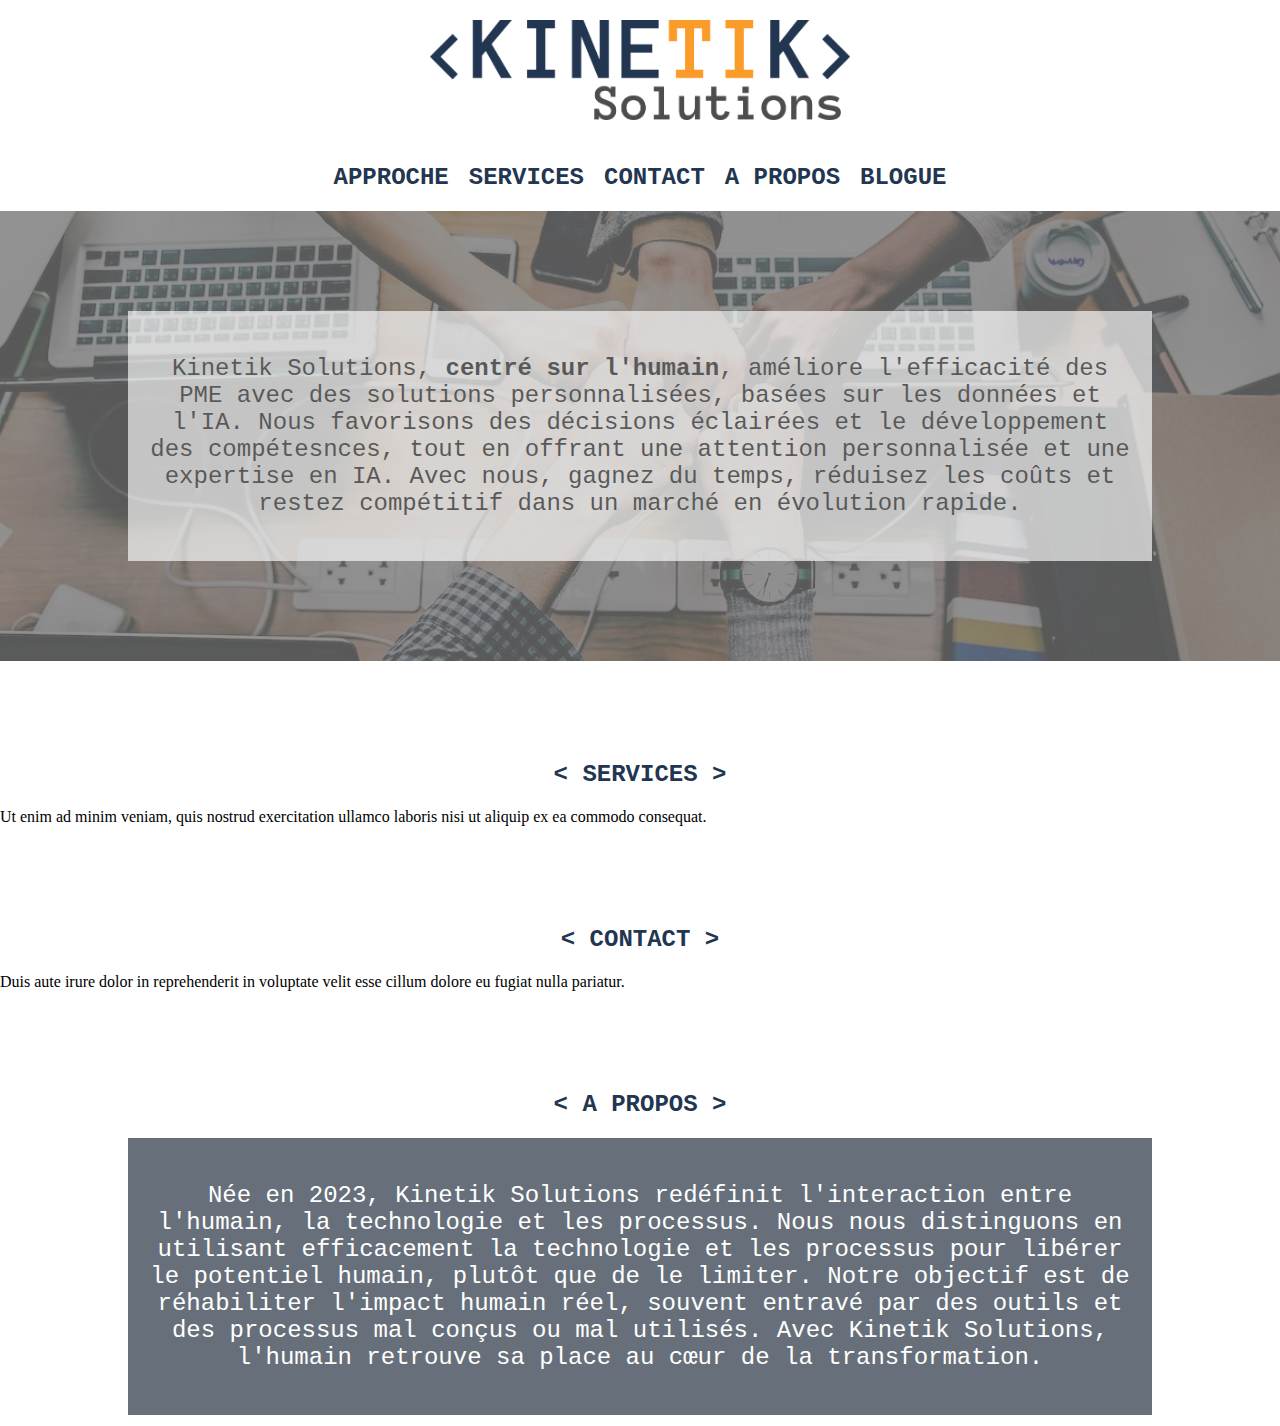
==== test2.html @ 8cd0c272 "final push of the day" ====
<!DOCTYPE html>
<html>

<head>
    <style>
        * {
            box-sizing: border-box;
        }

        body,
        html {
            margin: 0;
            padding: 0;
        }

        #logo {
            width: 100%;
            text-align: center;
            padding: 20px;
        }

        #navbar {
            background: #FFF;
            color: #fff;
            text-align: center;
            padding: 20px;
            display: flex;
            justify-content: flex-start;
            align-items: center;
            position: relative;
            padding-left: 20px;
        }

        #navbar-container {
            display: flex;
            justify-content: center;
            align-items: center;
            width: 100%;
        }

        #navbar-container img {
            display: none;
            margin-right: 10px;

        }

        #navbar.sticky {
            position: fixed;
            top: 0;
            width: 100%;
            z-index: 1;
        }

        #navbar.sticky #navbar-container img {
            display: block;

        }

        #navbar ul {
            list-style-type: none;
            margin: 0;
            padding: 0;
            display: inline-flex;
            justify-content: center;
        }

        #navbar ul li {
            margin: 0 10px;
        }

        #navbar ul li a {
            text-decoration: none;
            font-family: 'Anonymous Pro', monospace;
            font-weight: bold;
            font-size: 24px;
            text-transform: uppercase;
            color: #223651;
            transition: color 0.3s;
        }

        #navbar ul li a:hover {
            color: #FB9C2A;
            text-decoration: underline;
        }

        @media (max-width: 768px) {
            #logo {
                display: none;
            }

            #navbar {
                flex-direction: column;
                align-items: center;
            }

            #navbar-container {
                flex-direction: column;
            }

            #navbar ul {
                flex-direction: column;
                width: 100%;
            }

            #navbar ul li {
                text-align: center;
                margin: 10px 0;
            }

            #navbar-container img {
                display: block;
                margin-bottom: 10px;
            }
        }



        .content h2 {
            margin-top: 100px;
            font-family: 'Anonymous Pro', monospace;
            font-weight: bold;
            color: #223651;
            font-size: 24px;
            text-align: center;
            text-transform: uppercase;


        }

        .bg-image {
            background-image: url('./img/team.avif');
            opacity: 0.65;
            background-size: cover;
            background-position: center;
            width: 100vw;
            min-height: 50vh;
            display: flex;
            justify-content: center;
            align-items: center;
            position: relative;
        }

        .bg-image::after {
            content: "";
            background: rgba(0, 0, 0, 0.65);
            position: absolute;
            top: 0;
            bottom: 0;
            left: 0;
            right: 0;
        }

        .s1-text-box {
            background: rgba(255, 255, 255, 0.65);
            font-family: 'Anonymous Pro', monospace;
            font-size: 24px;
            padding: 20px;
            color: #000000;
            text-align: center;
            max-width: 80%;
            position: relative;
            z-index: 1;
        }


        .s4-text-box {
            background: rgba(22, 36, 51, 0.65);
            font-family: 'Anonymous Pro', monospace;
            font-size: 24px;
            padding: 20px;
            color: #FFF;
            text-align: center;
            max-width: 80%;
            margin: 0 auto;

        }

        .section1 {
            margin: 0;
            padding: 0;

        }
    </style>
    <title>Kinetik Solutions</title>
</head>

<body>
    <div id="logo">
        <img src="./img/brand/ks_logo5_selected.png" alt="Kinetik Solutions Logo" height="100px">
    </div>

    <nav id="navbar">
        <div id="navbar-container">
            <img src="./img/brand/ks_logo5_selected.png" height="42px" alt="Nav Image">
            <ul>
                <li><a href="#section1">Approche</a></li>
                <li><a href="#section2">Services</a></li>
                <li><a href="#section3">Contact</a></li>
                <li><a href="#section4">A Propos</a></li>
                <li><a href="">Blogue</a></li>
            </ul>
        </div>
    </nav>

    <div id="section1" class="content">
        <div class="bg-image">
            <div class="s1-text-box">
                <p>Kinetik Solutions, <strong>centré sur l'humain</strong>, améliore l'efficacité des PME avec des
                    solutions personnalisées, basées sur les données et l'IA. Nous favorisons des décisions éclairées et
                    le développement des compétesnces, tout en offrant une attention personnalisée et une expertise en
                    IA. Avec nous, gagnez du temps, réduisez les coûts et restez compétitif dans un marché en évolution
                    rapide.</p>
            </div>
        </div>
    </div>

    <div id="section2" class="content">
        <h2>&lt Services &gt</h2>
        <p>Ut enim ad minim veniam, quis nostrud exercitation ullamco laboris nisi ut aliquip ex ea commodo consequat.
        </p>
    </div>

    <div id="section3" class="content">
        <h2>&lt Contact &gt</h2>
        <p>Duis aute irure dolor in reprehenderit in voluptate velit esse cillum dolore eu fugiat nulla pariatur.</p>
    </div>

    <div id="section4" class="content">
        <h2>&lt A Propos &gt</h2>
        <div class="s4-text-box">
            <p>Née en 2023, Kinetik Solutions redéfinit l'interaction entre l'humain, la technologie et les processus.
                Nous
                nous distinguons en utilisant efficacement la technologie et les processus pour libérer le potentiel
                humain,
                plutôt que de le limiter. Notre objectif est de réhabiliter l'impact humain réel, souvent entravé par
                des
                outils et des processus mal conçus ou mal utilisés. Avec Kinetik Solutions, l'humain retrouve sa place
                au
                cœur de la transformation.</p>
        </div>
    </div>



    <script>
        window.onscroll = function () { stickNavbar() };

        var navbar = document.getElementById("navbar");
        var navbarImage = document.querySelector("#navbar-container img");
        var sticky = navbar.offsetTop;

        function stickNavbar() {
            if (window.pageYOffset >= sticky) {
                navbar.classList.add("sticky");

            } else {
                navbar.classList.remove("sticky");

            }
        }

    </script>

</html>
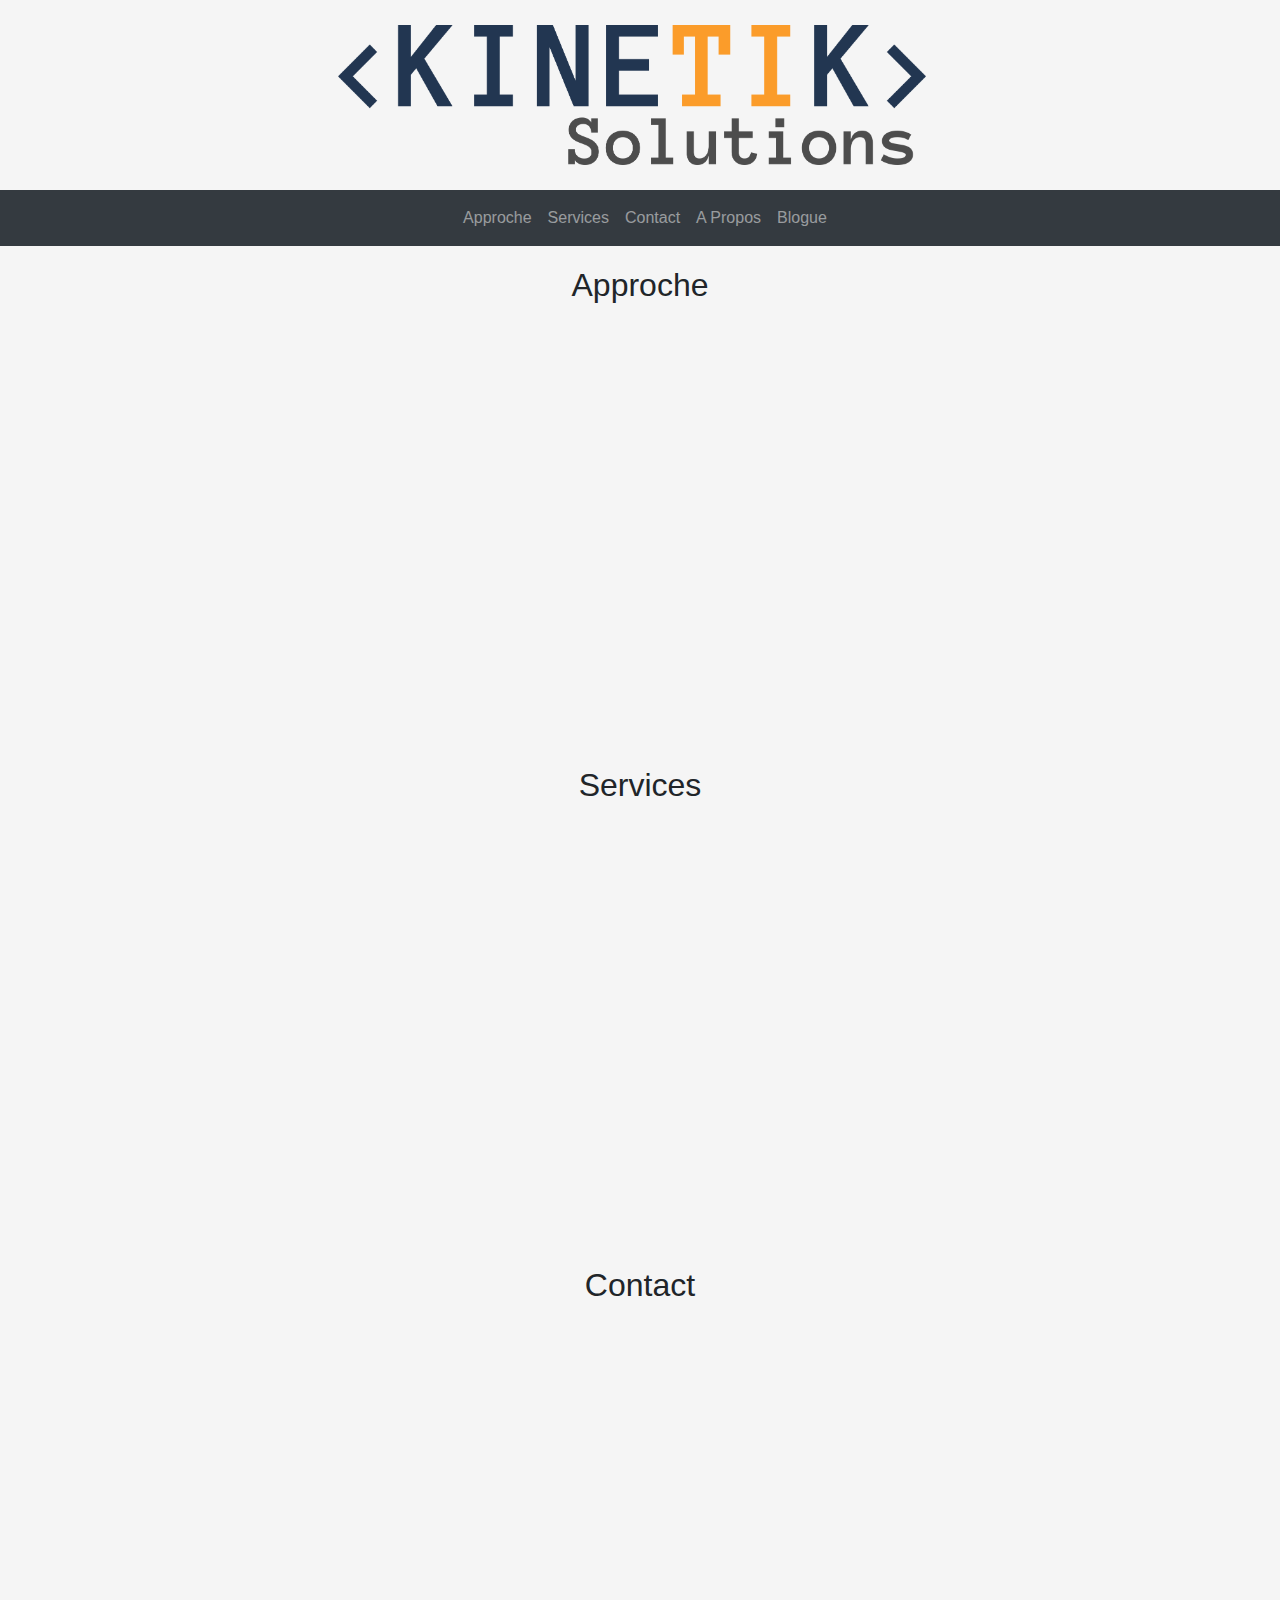
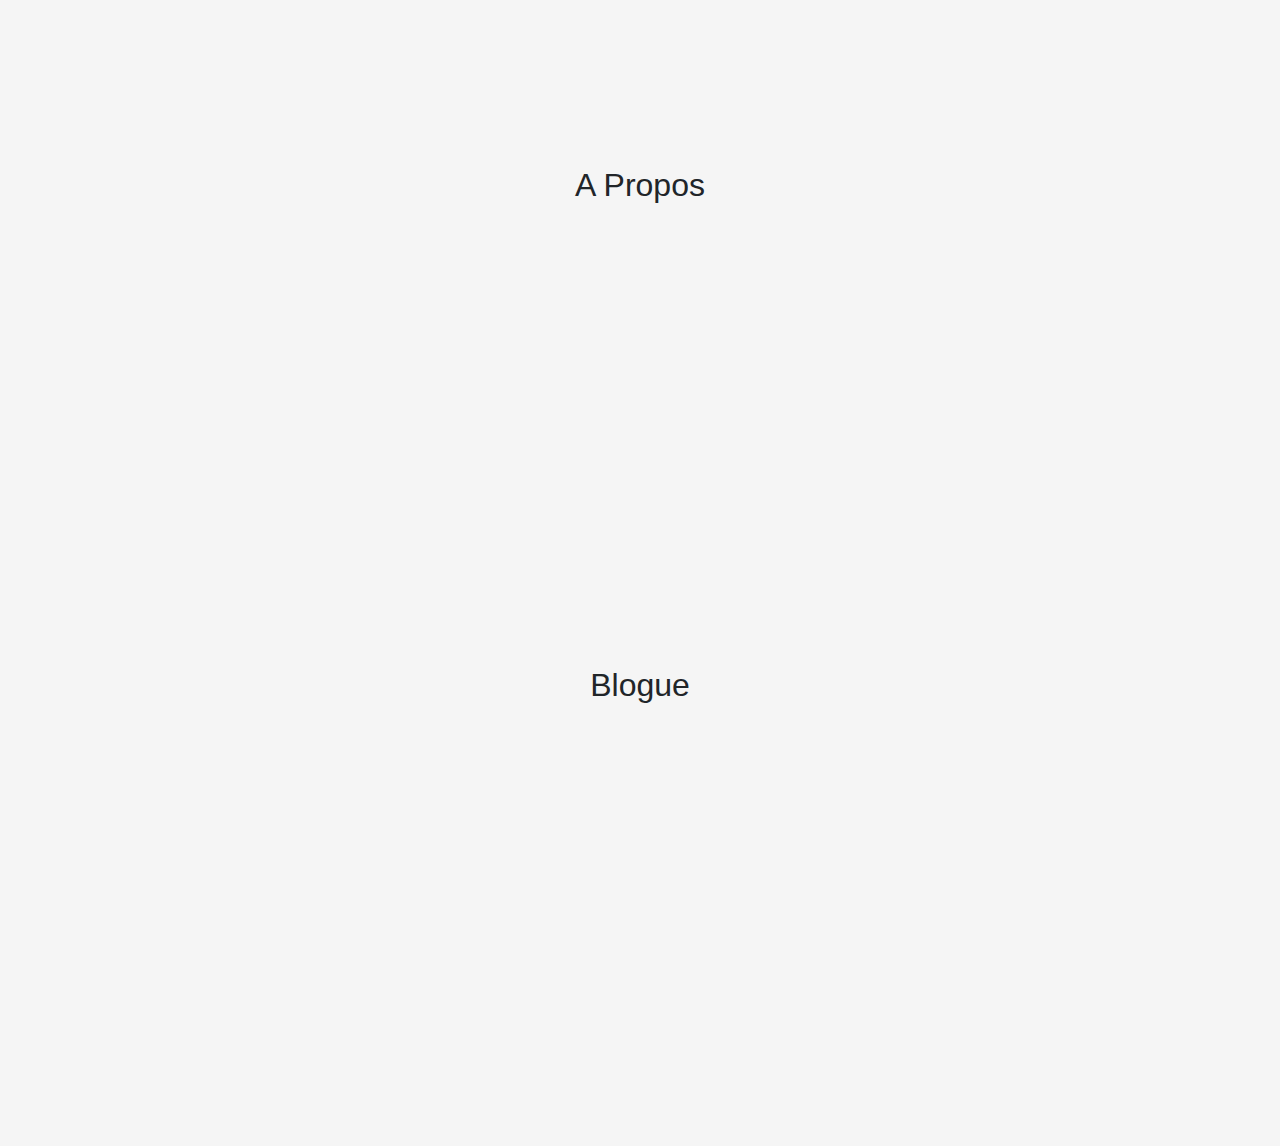
==== commit 5122b869: "11 juillet test2.html en bootstrap" ====
--- a/test2.html
+++ b/test2.html
@@ -1,264 +1,170 @@
 <!DOCTYPE html>
-<html>
+<html lang="en">
 
 <head>
+    <meta charset="UTF-8">
+    <meta name="viewport" content="width=device-width, initial-scale=1.0">
+    <title>Sticky Menu Example</title>
+    <link rel="stylesheet" href="https://stackpath.bootstrapcdn.com/bootstrap/4.5.2/css/bootstrap.min.css">
     <style>
-        * {
-            box-sizing: border-box;
+        .navbar {
+            position: sticky;
+            top: 0;
+            z-index: 100;
+            display: flex;
+            justify-content: center;
         }
 
-        body,
-        html {
-            margin: 0;
-            padding: 0;
+        .navbar .container {
+            position: relative;
         }
 
-        #logo {
-            width: 100%;
-            text-align: center;
-            padding: 20px;
+        .navbar-brand.small-logo {
+            position: absolute;
+            left: 0;
+            display: none;
+
+            height: 42px;
+            transition: opacity 0.3s ease;
         }
 
-        #navbar {
-            background: #FFF;
-            color: #fff;
-            text-align: center;
-            padding: 20px;
-            display: flex;
-            justify-content: flex-start;
-            align-items: center;
-            position: relative;
-            padding-left: 20px;
-        }
-
-        #navbar-container {
-            display: flex;
-            justify-content: center;
-            align-items: center;
-            width: 100%;
-        }
-
-        #navbar-container img {
-            display: none;
-            margin-right: 10px;
-
-        }
-
-        #navbar.sticky {
-            position: fixed;
-            top: 0;
-            width: 100%;
-            z-index: 1;
-        }
-
-        #navbar.sticky #navbar-container img {
+        .navbar.sticky .navbar-brand.small-logo {
             display: block;
 
         }
 
-        #navbar ul {
-            list-style-type: none;
-            margin: 0;
-            padding: 0;
-            display: inline-flex;
-            justify-content: center;
+        .navbar .navbar-collapse {
+            display: flex;
+            align-items: center;
         }
 
-        #navbar ul li {
-            margin: 0 10px;
+        .navbar .navbar-collapse .navbar-brand {
+            order: 1;
         }
 
-        #navbar ul li a {
-            text-decoration: none;
-            font-family: 'Anonymous Pro', monospace;
-            font-weight: bold;
-            font-size: 24px;
-            text-transform: uppercase;
-            color: #223651;
-            transition: color 0.3s;
+        .navbar .navbar-collapse .navbar-nav {
+            order: 2;
+            margin-left: 10px;
+            /* Space between the logo and the navbar */
         }
 
-        #navbar ul li a:hover {
-            color: #FB9C2A;
-            text-decoration: underline;
+        .large-logo-container {
+            background-color: #f5f5f5;
+            text-align: center;
+            padding: 20px 0;
+            transition: opacity 0.3s ease;
         }
 
-        @media (max-width: 768px) {
-            #logo {
-                display: none;
-            }
-
-            #navbar {
-                flex-direction: column;
-                align-items: center;
-            }
-
-            #navbar-container {
-                flex-direction: column;
-            }
-
-            #navbar ul {
-                flex-direction: column;
-                width: 100%;
-            }
-
-            #navbar ul li {
-                text-align: center;
-                margin: 10px 0;
-            }
-
-            #navbar-container img {
-                display: block;
-                margin-bottom: 10px;
-            }
+        .navbar-nav {
+            text-align: center;
         }
 
-
-
-        .content h2 {
-            margin-top: 100px;
-            font-family: 'Anonymous Pro', monospace;
-            font-weight: bold;
-            color: #223651;
-            font-size: 24px;
-            text-align: center;
-            text-transform: uppercase;
-
-
-        }
-
-        .bg-image {
-            background-image: url('./img/team.avif');
-            opacity: 0.65;
-            background-size: cover;
-            background-position: center;
-            width: 100vw;
-            min-height: 50vh;
-            display: flex;
-            justify-content: center;
-            align-items: center;
+        .navbar-nav .nav-item:first-child .nav-link {
             position: relative;
         }
 
-        .bg-image::after {
-            content: "";
-            background: rgba(0, 0, 0, 0.65);
-            position: absolute;
-            top: 0;
-            bottom: 0;
-            left: 0;
-            right: 0;
+        section {
+            height: 500px;
+            background-color: #f5f5f5;
+            padding: 20px;
+            text-align: center;
         }
 
-        .s1-text-box {
-            background: rgba(255, 255, 255, 0.65);
-            font-family: 'Anonymous Pro', monospace;
-            font-size: 24px;
-            padding: 20px;
-            color: #000000;
-            text-align: center;
-            max-width: 80%;
-            position: relative;
-            z-index: 1;
+        .large-logo-container img {
+            max-height: 150px;
+            width: auto;
         }
 
-
-        .s4-text-box {
-            background: rgba(22, 36, 51, 0.65);
-            font-family: 'Anonymous Pro', monospace;
-            font-size: 24px;
-            padding: 20px;
-            color: #FFF;
-            text-align: center;
-            max-width: 80%;
-            margin: 0 auto;
-
-        }
-
-        .section1 {
-            margin: 0;
-            padding: 0;
-
+        @media (max-width: 992px) {
+            .navbar .navbar-brand.small-logo {
+                display: none;
+                /* Hide the small logo on small screens */
+            }
         }
     </style>
-    <title>Kinetik Solutions</title>
 </head>
 
 <body>
-    <div id="logo">
-        <img src="./img/brand/ks_logo5_selected.png" alt="Kinetik Solutions Logo" height="100px">
-    </div>
-
-    <nav id="navbar">
-        <div id="navbar-container">
-            <img src="./img/brand/ks_logo5_selected.png" height="42px" alt="Nav Image">
-            <ul>
-                <li><a href="#section1">Approche</a></li>
-                <li><a href="#section2">Services</a></li>
-                <li><a href="#section3">Contact</a></li>
-                <li><a href="#section4">A Propos</a></li>
-                <li><a href="">Blogue</a></li>
-            </ul>
-        </div>
-    </nav>
-
-    <div id="section1" class="content">
-        <div class="bg-image">
-            <div class="s1-text-box">
-                <p>Kinetik Solutions, <strong>centré sur l'humain</strong>, améliore l'efficacité des PME avec des
-                    solutions personnalisées, basées sur les données et l'IA. Nous favorisons des décisions éclairées et
-                    le développement des compétesnces, tout en offrant une attention personnalisée et une expertise en
-                    IA. Avec nous, gagnez du temps, réduisez les coûts et restez compétitif dans un marché en évolution
-                    rapide.</p>
-            </div>
-        </div>
-    </div>
-
-    <div id="section2" class="content">
-        <h2>&lt Services &gt</h2>
-        <p>Ut enim ad minim veniam, quis nostrud exercitation ullamco laboris nisi ut aliquip ex ea commodo consequat.
-        </p>
-    </div>
-
-    <div id="section3" class="content">
-        <h2>&lt Contact &gt</h2>
-        <p>Duis aute irure dolor in reprehenderit in voluptate velit esse cillum dolore eu fugiat nulla pariatur.</p>
-    </div>
-
-    <div id="section4" class="content">
-        <h2>&lt A Propos &gt</h2>
-        <div class="s4-text-box">
-            <p>Née en 2023, Kinetik Solutions redéfinit l'interaction entre l'humain, la technologie et les processus.
-                Nous
-                nous distinguons en utilisant efficacement la technologie et les processus pour libérer le potentiel
-                humain,
-                plutôt que de le limiter. Notre objectif est de réhabiliter l'impact humain réel, souvent entravé par
-                des
-                outils et des processus mal conçus ou mal utilisés. Avec Kinetik Solutions, l'humain retrouve sa place
-                au
-                cœur de la transformation.</p>
-        </div>
+    <div class="large-logo-container">
+        <img class="navbar-brand large-logo img-fluid" src="./img/brand/ks_logo5_selected.png" alt="Large Logo">
     </div>
 
 
 
+    <nav class="navbar navbar-expand-lg navbar-dark bg-dark">
+        <div class="container">
+            <img class="navbar-brand small-logo" src="./img/brand/ks_logo5_selected.png" alt="Small Logo">
+            <button class="navbar-toggler" type="button" data-toggle="collapse" data-target="#navbarNav"
+                aria-controls="navbarNav" aria-expanded="false" aria-label="Toggle navigation">
+                <span class="navbar-toggler-icon"></span>
+            </button>
+            <div class="collapse navbar-collapse justify-content-center" id="navbarNav">
+                <ul class="navbar-nav">
+                    <li class="nav-item">
+                        <a class="nav-link" href="#approach">Approche</a>
+                    </li>
+                    <li class="nav-item">
+                        <a class="nav-link" href="#services">Services</a>
+                    </li>
+                    <li class="nav-item">
+                        <a class="nav-link" href="#contact">Contact</a>
+                    </li>
+                    <li class="nav-item">
+                        <a class="nav-link" href="#about">A Propos</a>
+                    </li>
+                    <li class="nav-item">
+                        <a class="nav-link" href="#blog">Blogue</a>
+                    </li>
+                </ul>
+            </div>
+        </div>
+    </nav>
+
+
+    <section id="approach">
+        <h2>Approche</h2>
+        <!-- Add content for Approach section -->
+    </section>
+
+    <section id="services">
+        <h2>Services</h2>
+        <!-- Add content for Services section -->
+    </section>
+
+    <section id="contact">
+        <h2>Contact</h2>
+        <!-- Add content for Contact section -->
+    </section>
+
+    <section id="about">
+        <h2>A Propos</h2>
+        <!-- Add content for About section -->
+    </section>
+
+    <section id="blog">
+        <h2>Blogue</h2>
+        <!-- Add content for Blog section -->
+    </section>
+
+
+    <!-- jQuery JS -->
+    <script src="https://code.jquery.com/jquery-3.6.0.min.js"></script>
+
+    <!-- Bootstrap Bundle with Popper JS -->
+    <script src="https://stackpath.bootstrapcdn.com/bootstrap/5.0.0-beta1/js/bootstrap.bundle.min.js"></script>
+
     <script>
-        window.onscroll = function () { stickNavbar() };
+        $(window).scroll(function () {
+            var scrollTop = $(this).scrollTop();
 
-        var navbar = document.getElementById("navbar");
-        var navbarImage = document.querySelector("#navbar-container img");
-        var sticky = navbar.offsetTop;
-
-        function stickNavbar() {
-            if (window.pageYOffset >= sticky) {
-                navbar.classList.add("sticky");
-
+            if (scrollTop > 50) { // Change this value to adjust when the logo appears
+                $('.navbar').addClass('sticky');
             } else {
-                navbar.classList.remove("sticky");
-
+                $('.navbar').removeClass('sticky');
             }
-        }
+        });
 
     </script>
+</body>
 
 </html>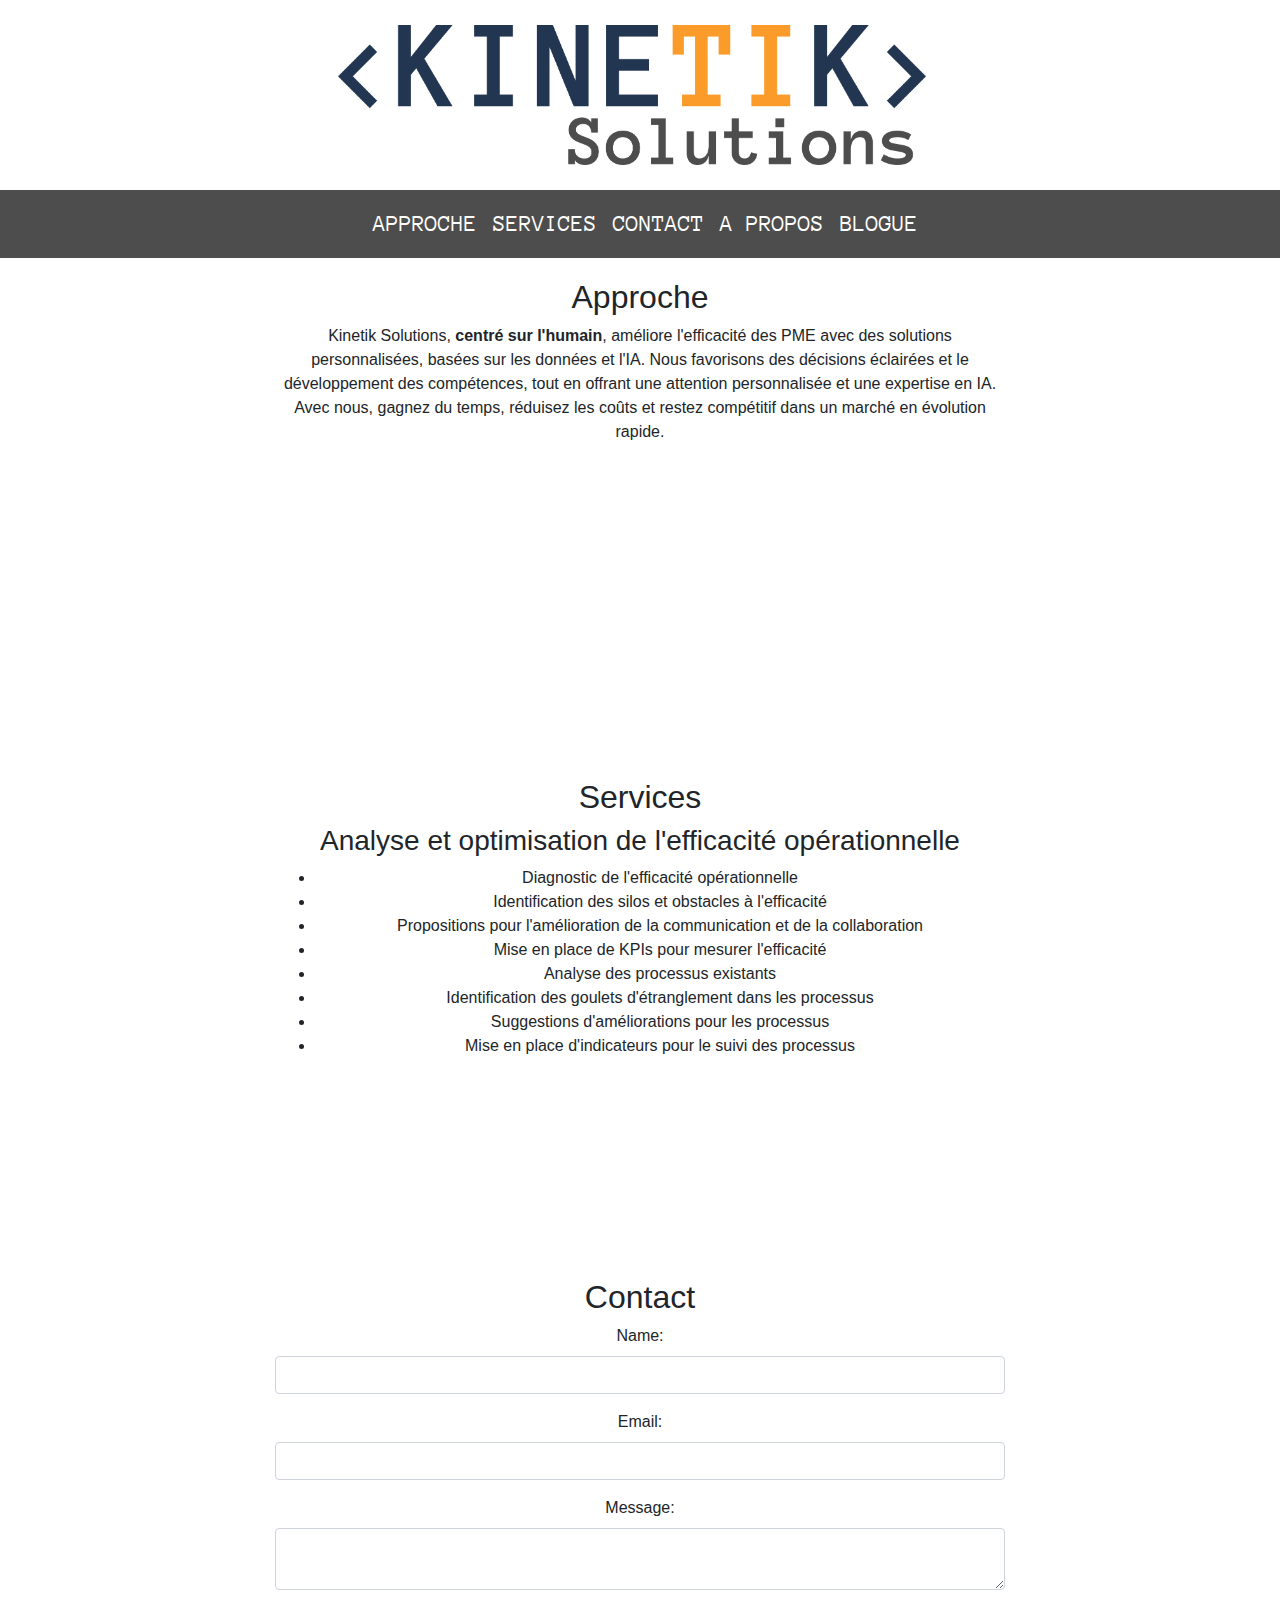
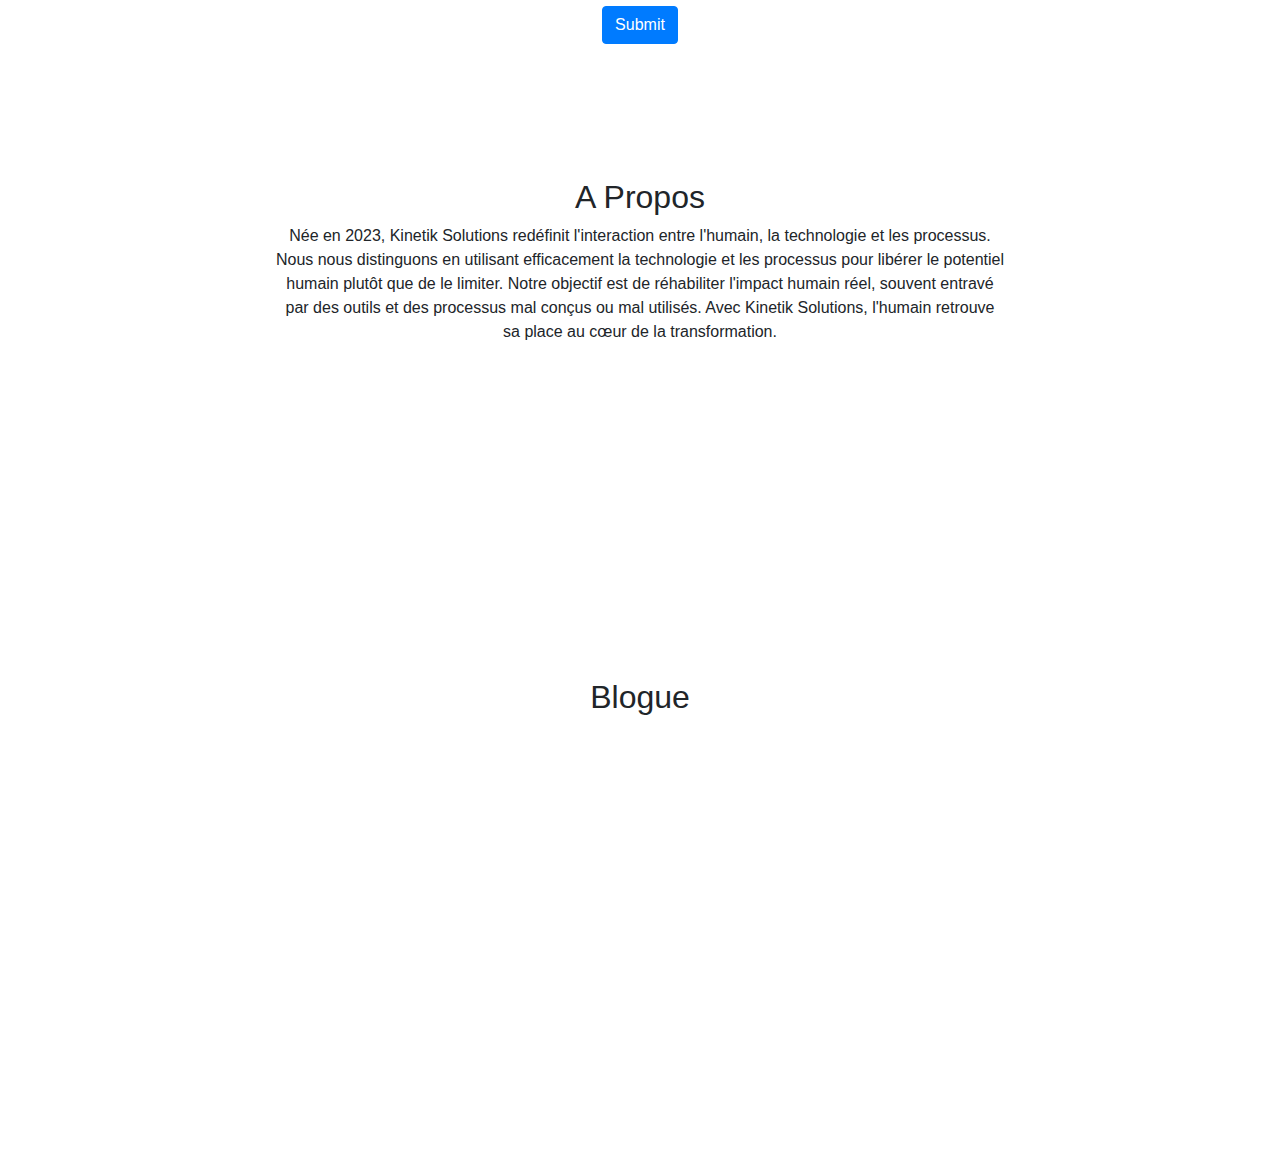
==== commit ab9fe0d1: "11 juillet update soir" ====
--- a/test2.html
+++ b/test2.html
@@ -6,6 +6,12 @@
     <meta name="viewport" content="width=device-width, initial-scale=1.0">
     <title>Sticky Menu Example</title>
     <link rel="stylesheet" href="https://stackpath.bootstrapcdn.com/bootstrap/4.5.2/css/bootstrap.min.css">
+    <link rel="preconnect" href="https://fonts.googleapis.com">
+    <link rel="preconnect" href="https://fonts.gstatic.com" crossorigin>
+    <link
+        href="https://fonts.googleapis.com/css2?family=Abril+Fatface&family=Anonymous+Pro&family=Merriweather:ital@0;1&family=Work+Sans:wght@400;500;800&display=swap"
+        rel="stylesheet">
+
     <style>
         .navbar {
             position: sticky;
@@ -13,10 +19,25 @@
             z-index: 100;
             display: flex;
             justify-content: center;
+
+        }
+
+        .navbar-nav .nav-link {
+            color: #fff !important;
+            font-family: 'Anonymous Pro', monospace;
+            font-size: 24px;
+            text-transform: uppercase;
+        }
+
+        .navbar.navbar-dark.bg-dark {
+
+            background-color: #4d4d4d !important;
+
         }
 
         .navbar .container {
             position: relative;
+
         }
 
         .navbar-brand.small-logo {
@@ -49,7 +70,7 @@
         }
 
         .large-logo-container {
-            background-color: #f5f5f5;
+            background-color: #fff;
             text-align: center;
             padding: 20px 0;
             transition: opacity 0.3s ease;
@@ -65,7 +86,7 @@
 
         section {
             height: 500px;
-            background-color: #f5f5f5;
+            background-color: #fff;
             padding: 20px;
             text-align: center;
         }
@@ -120,26 +141,75 @@
         </div>
     </nav>
 
-
-    <section id="approach">
-        <h2>Approche</h2>
-        <!-- Add content for Approach section -->
-    </section>
-
-    <section id="services">
-        <h2>Services</h2>
-        <!-- Add content for Services section -->
-    </section>
-
-    <section id="contact">
-        <h2>Contact</h2>
-        <!-- Add content for Contact section -->
-    </section>
-
-    <section id="about">
-        <h2>A Propos</h2>
-        <!-- Add content for About section -->
-    </section>
+    <div class="container">
+        <div class="row justify-content-center">
+            <section id="approach" class="col-12 col-md-10 col-lg-8">
+                <h2>Approche</h2>
+                <p>Kinetik Solutions, <strong>centré sur l'humain</strong>, améliore l'efficacité des PME avec des
+                    solutions personnalisées, basées sur les données et l'IA. Nous favorisons des décisions éclairées et
+                    le développement des compétences, tout en offrant une attention personnalisée et une expertise en
+                    IA. Avec nous, gagnez du temps, réduisez les coûts et restez compétitif dans un marché en évolution
+                    rapide.</p>
+            </section>
+        </div>
+
+        <div class="row justify-content-center">
+            <section id="services" class="col-12 col-md-10 col-lg-8">
+                <h2>Services</h2>
+                <h3>Analyse et optimisation de l'efficacité opérationnelle</h3>
+                <ul class="service_list">
+                    <li>Diagnostic de l'efficacité opérationnelle</li>
+                    <li>Identification des silos et obstacles à l'efficacité</li>
+                    <li>Propositions pour l'amélioration de la communication et de la collaboration</li>
+                    <li>Mise en place de KPIs pour mesurer l'efficacité</li>
+                    <li>Analyse des processus existants</li>
+                    <li>Identification des goulets d'étranglement dans les processus</li>
+                    <li>Suggestions d'améliorations pour les processus</li>
+                    <li>Mise en place d'indicateurs pour le suivi des processus</li>
+                </ul>
+            </section>
+        </div>
+
+        <div class="row justify-content-center">
+            <section id="contact" class="col-12 col-md-10 col-lg-8">
+                <h2>Contact</h2>
+                <div class="contact-form-container">
+                    <form class="contact-form">
+                        <div class="mb-3">
+                            <label for="name" class="form-label">Name:</label>
+                            <input type="text" class="form-control" id="name" name="name">
+                        </div>
+                        <div class="mb-3">
+                            <label for="email" class="form-label">Email:</label>
+                            <input type="email" class="form-control" id="email" name="email">
+                        </div>
+                        <div class="mb-3">
+                            <label for="message" class="form-label">Message:</label>
+                            <textarea class="form-control" id="message" name="message"></textarea>
+                        </div>
+                        <button type="submit" class="btn btn-primary">Submit</button>
+                    </form>
+                </div>
+            </section>
+        </div>
+
+        <div class="row justify-content-center">
+            <section id="about" class="col-12 col-md-10 col-lg-8">
+                <h2>A Propos</h2>
+                <p>Née en 2023, Kinetik Solutions redéfinit l'interaction entre l'humain, la technologie et les
+                    processus.
+                    Nous nous distinguons en utilisant efficacement la technologie et les processus pour libérer le
+                    potentiel
+                    humain plutôt que de le limiter. Notre objectif est de réhabiliter l'impact humain réel, souvent
+                    entravé
+                    par
+                    des outils et des processus mal conçus ou mal utilisés. Avec Kinetik Solutions, l'humain retrouve sa
+                    place
+                    au cœur de la transformation.</p>
+            </section>
+        </div>
+    </div>
+
 
     <section id="blog">
         <h2>Blogue</h2>
@@ -157,7 +227,7 @@
         $(window).scroll(function () {
             var scrollTop = $(this).scrollTop();
 
-            if (scrollTop > 50) { // Change this value to adjust when the logo appears
+            if (scrollTop > 150) { // Change this value to adjust when the logo appears
                 $('.navbar').addClass('sticky');
             } else {
                 $('.navbar').removeClass('sticky');
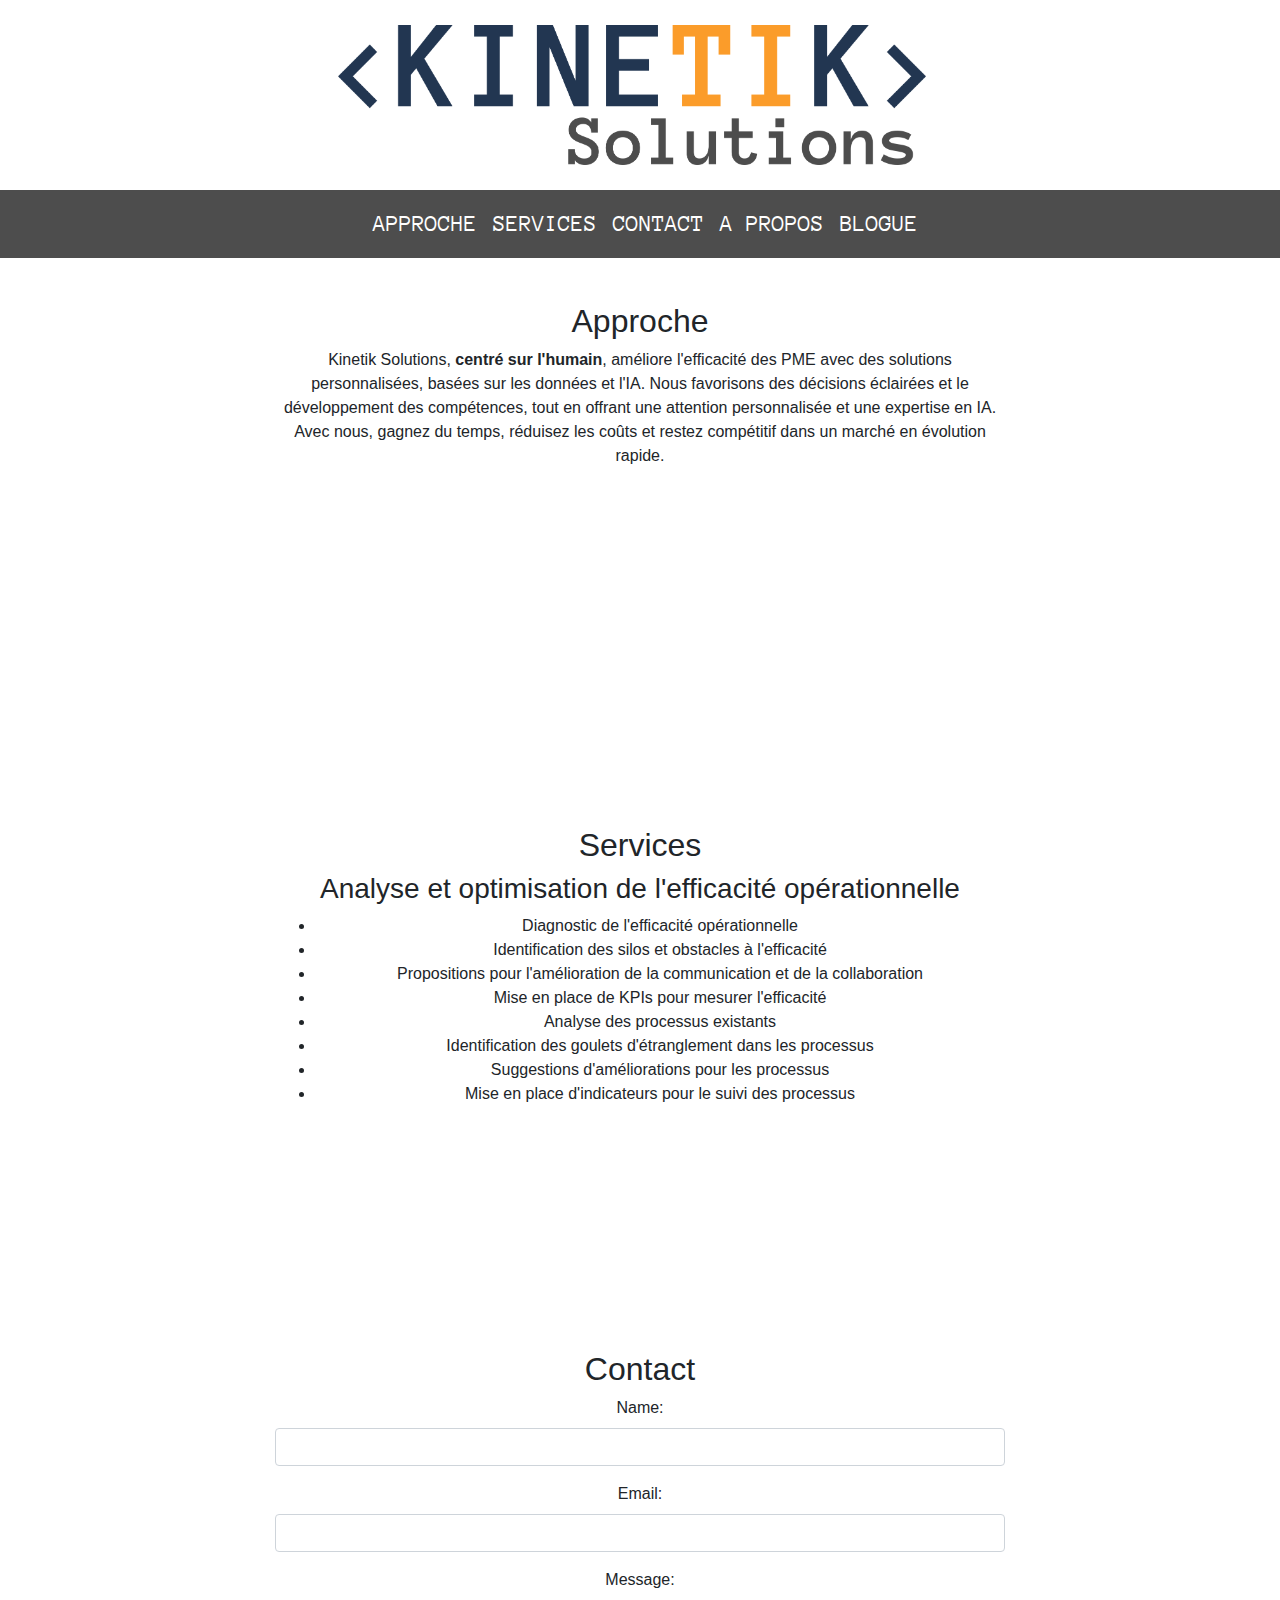
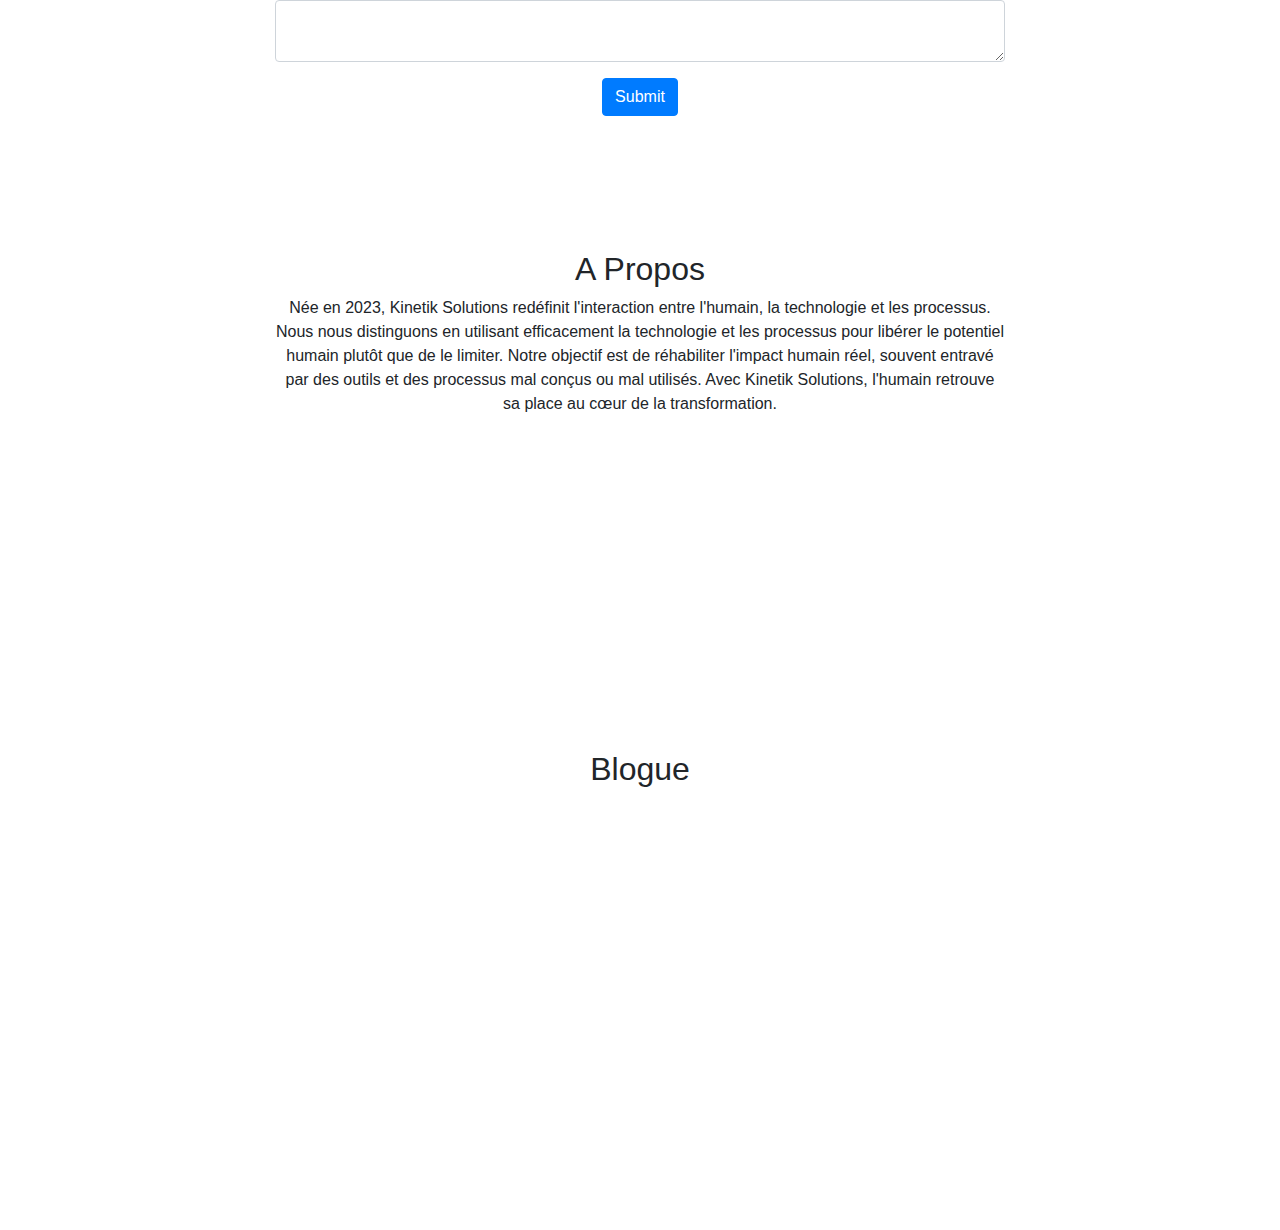
==== commit d6b1f6be: "18 juillet" ====
--- a/test2.html
+++ b/test2.html
@@ -13,6 +13,17 @@
         rel="stylesheet">
 
     <style>
+        body,
+        html {
+            margin: 0;
+            padding: 0;
+            background-image: url("img/iStock-1333071682.jpg");
+            background-repeat: no-repeat;
+            background-size: 100% auto;
+
+
+        }
+
         .navbar {
             position: sticky;
             top: 0;
@@ -42,10 +53,9 @@
 
         .navbar-brand.small-logo {
             position: absolute;
-            left: 0;
             display: none;
-
-            height: 42px;
+            box-sizing: border-box;
+            height: 50px;
             transition: opacity 0.3s ease;
         }
 
@@ -70,7 +80,7 @@
         }
 
         .large-logo-container {
-            background-color: #fff;
+            background-color: transparent;
             text-align: center;
             padding: 20px 0;
             transition: opacity 0.3s ease;
@@ -86,7 +96,7 @@
 
         section {
             height: 500px;
-            background-color: #fff;
+            background-color: rgba(255, 255, 255, 0.5) !important;
             padding: 20px;
             text-align: center;
         }
@@ -94,6 +104,7 @@
         .large-logo-container img {
             max-height: 150px;
             width: auto;
+
         }
 
         @media (max-width: 992px) {
@@ -111,10 +122,9 @@
     </div>
 
 
-
     <nav class="navbar navbar-expand-lg navbar-dark bg-dark">
         <div class="container">
-            <img class="navbar-brand small-logo" src="./img/brand/ks_logo5_selected.png" alt="Small Logo">
+            <img class="navbar-brand small-logo" src="./img/brand/ks_logo5_white_s.svg" alt="Small Logo">
             <button class="navbar-toggler" type="button" data-toggle="collapse" data-target="#navbarNav"
                 aria-controls="navbarNav" aria-expanded="false" aria-label="Toggle navigation">
                 <span class="navbar-toggler-icon"></span>
@@ -140,7 +150,7 @@
             </div>
         </div>
     </nav>
-
+    <br>
     <div class="container">
         <div class="row justify-content-center">
             <section id="approach" class="col-12 col-md-10 col-lg-8">
@@ -152,7 +162,7 @@
                     rapide.</p>
             </section>
         </div>
-
+        <br>
         <div class="row justify-content-center">
             <section id="services" class="col-12 col-md-10 col-lg-8">
                 <h2>Services</h2>
@@ -169,7 +179,7 @@
                 </ul>
             </section>
         </div>
-
+        <br>
         <div class="row justify-content-center">
             <section id="contact" class="col-12 col-md-10 col-lg-8">
                 <h2>Contact</h2>
